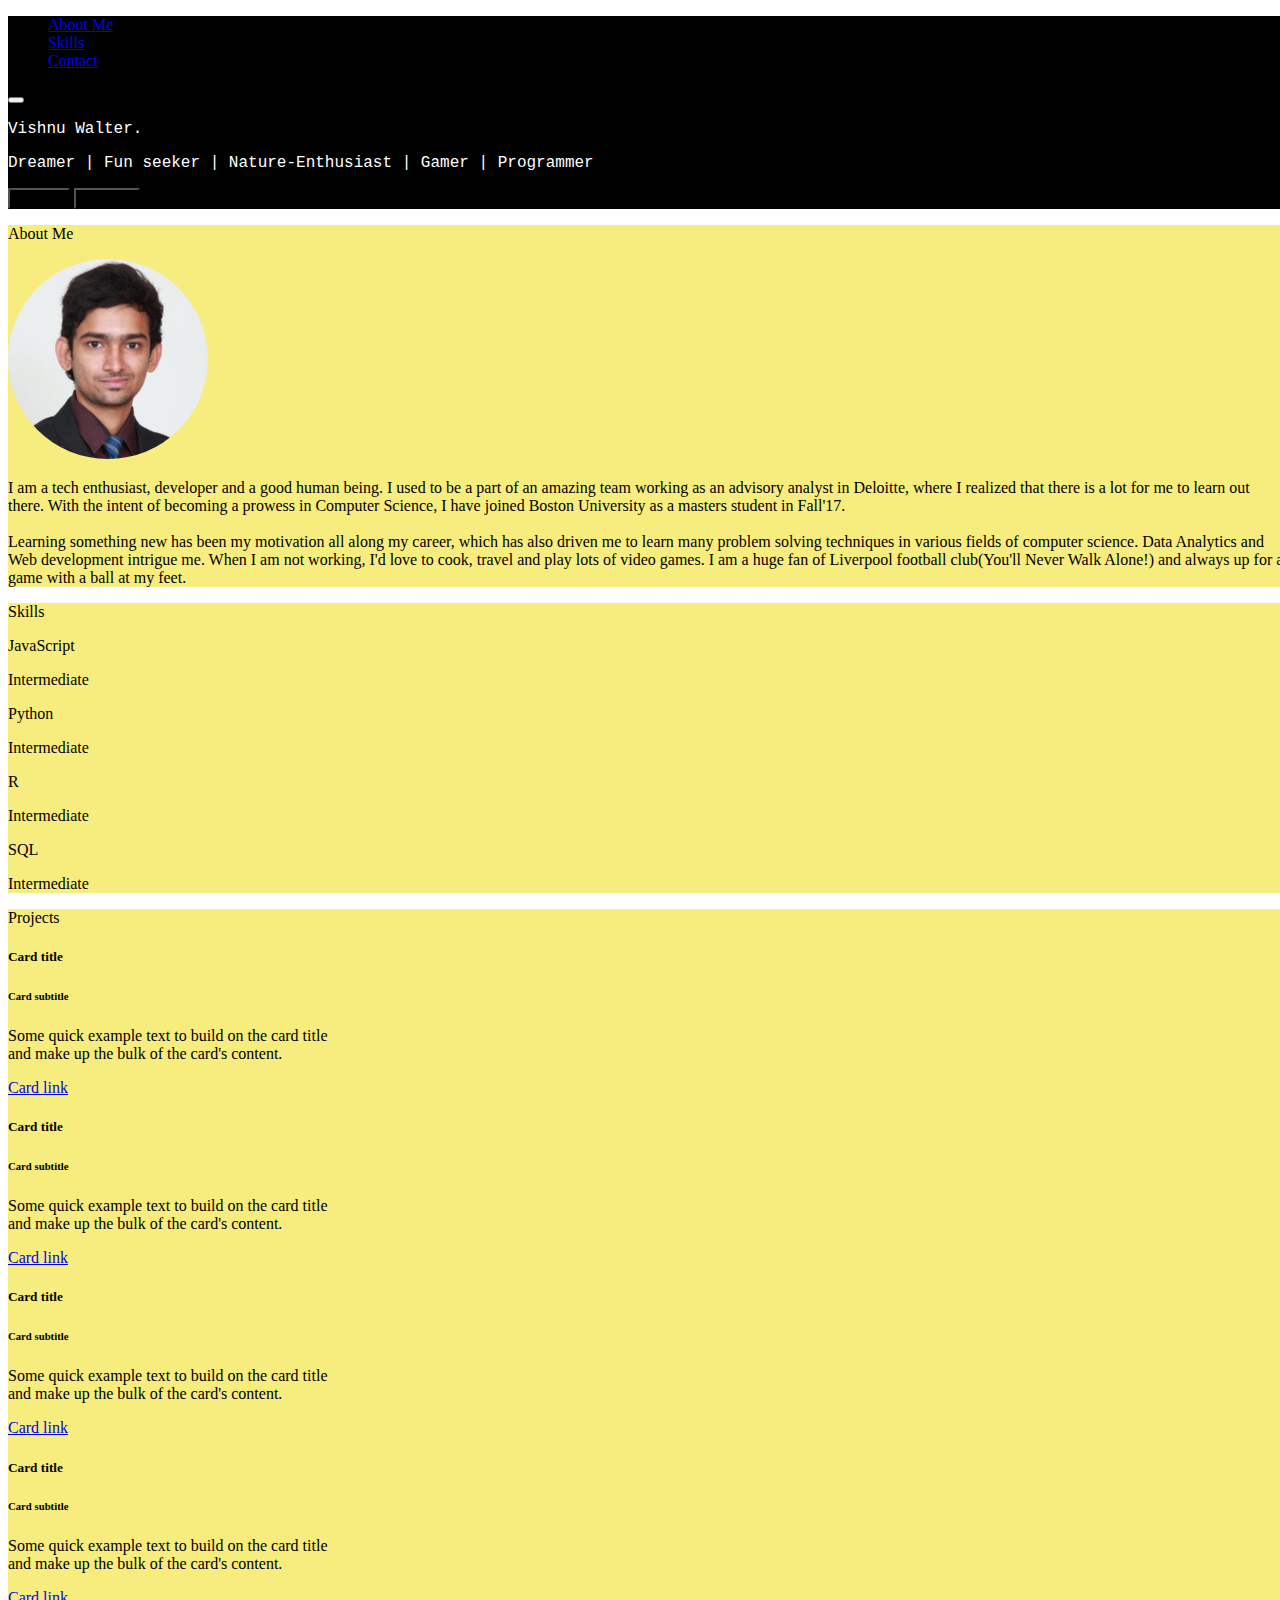
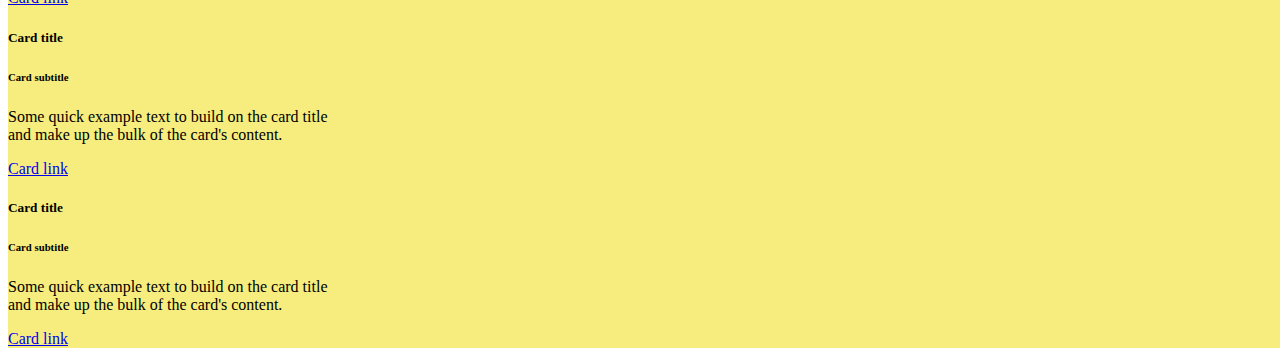
==== index.html @ 9df8afaf "projects" ====
<!doctype html>
<html lang="en">
  <head>
    <!-- Required meta tags -->
    <meta charset="utf-8">
    <meta name="viewport" content="width=device-width, initial-scale=1, shrink-to-fit=no">

    <!-- Bootstrap CSS -->
    <link rel="stylesheet" href="https://stackpath.bootstrapcdn.com/bootstrap/4.2.1/css/bootstrap.min.css" integrity="sha384-GJzZqFGwb1QTTN6wy59ffF1BuGJpLSa9DkKMp0DgiMDm4iYMj70gZWKYbI706tWS" crossorigin="anonymous">
    <!-- Optional JavaScript -->
    <!-- jQuery first, then Popper.js, then Bootstrap JS -->
    <script src="https://code.jquery.com/jquery-3.3.1.slim.min.js" integrity="sha384-q8i/X+965DzO0rT7abK41JStQIAqVgRVzpbzo5smXKp4YfRvH+8abtTE1Pi6jizo" crossorigin="anonymous"></script>
    <script src="https://cdnjs.cloudflare.com/ajax/libs/popper.js/1.14.6/umd/popper.min.js" integrity="sha384-wHAiFfRlMFy6i5SRaxvfOCifBUQy1xHdJ/yoi7FRNXMRBu5WHdZYu1hA6ZOblgut" crossorigin="anonymous"></script>
    <script src="https://stackpath.bootstrapcdn.com/bootstrap/4.2.1/js/bootstrap.min.js" integrity="sha384-B0UglyR+jN6CkvvICOB2joaf5I4l3gm9GU6Hc1og6Ls7i6U/mkkaduKaBhlAXv9k" crossorigin="anonymous"></script>
    <!-- jQuery (necessary for Bootstrap's JavaScript plugins) -->
   <script src="https://ajax.googleapis.com/ajax/libs/jquery/1.12.4/jquery.min.js"></script>
   <!-- Include all compiled plugins (below), or include individual files as needed -->
    <link rel="stylesheet" href="css/styles.css" />
    <title>Vishnu</title>

  </head>
  <body>
    <div class="h-100">
      <div class="container-fluid container1">
        <div class="pos-f-t">
          <div class="collapse" id="navbarToggleExternalContent">
            <div class="bg-black p-4">
              <div class="text-white h7">
                <ul class="nav justify-content-end">
                <li class="nav-item">
                  <a class="nav-link active" href="#about">About Me</a>
                </li>
                <li class="nav-item">
                  <a class="nav-link active" href="#">Skills</a>
                </li>
                <li class="nav-item">
                  <a class="nav-link active" href="#">Contact</a>
                </li>
              </ul></div>
            </div>
          </div>
          <nav class="navbar navbar-dark bg-black row justify-content-end">
            <button class="navbar-toggler" type="button" data-toggle="collapse" data-target="#navbarToggleExternalContent" aria-controls="navbarToggleExternalContent" aria-expanded="false" aria-label="Toggle navigation">
              <span class="navbar-toggler-icon"></span>
            </button>
          </nav>
        </div>
        <div class="row align-items-center justify-content-center">
          <div class="col-auto">
             <p class="h1 h1my"> Vishnu Walter. </p>
          </div>
        </div>
        <div class="row align-items-center justify-content-center">
          <div class="col-auto">
              <p class="lead introwords">
                Dreamer | Fun seeker | Nature-Enthusiast | Gamer | Programmer
              </p> </div>
        </div>
        <div class="row align-items-center justify-content-center">
          <div class="col-auto">
            <button type="button" class="btn btn-secondary buttonlanding">Contact</button>
            <button type="button" class="btn btn-secondary buttonlanding">Resume</button>
          </div>
        </div>
      </div>
    </div>
    <div class="container-fluid container2">
      <div class="row justify-content-center align-items-center py-auto about" tabindex="0" id="about">
        <p class="h5 my-5">About Me
        </p>
      </div>
      <div class="row  justify-content-center align-items-center my-4">
        <img src="css/pic.jpg" class="img-fluid imground" alt="Responsive image">
      </div>
      <div class="row justify-content-center align-items-center">
        <div class="col-md-8 col-md-offset-2">
          <p class="lead ">
            I am a tech enthusiast, developer and a good human being. I used to be a part of an amazing team working as an advisory analyst in Deloitte, where I realized that there is a lot for me to learn out there. With the intent of becoming a prowess in Computer Science, I have joined Boston University as a masters student in Fall'17.
            <br>
            <br>
            Learning something new has been my motivation all along my career, which has also driven me to learn many problem solving techniques in various fields of computer science. Data Analytics and Web development intrigue me.
            When I am not working, I'd love to cook, travel and play lots of video games. I am a huge fan of Liverpool football club(You'll Never Walk Alone!) and always up for a game with a ball at my feet.

          </p>
        </div>
      </div>
    </div>



    <div class="container-fluid container3">
      <div class="row justify-content-center">
        <div class="col-auto">
          <p class="h5 my-5">
            Skills</p>
        </div>
      </div>
      <div class="row justify-content-center">
        <div class="col-md-4 col-xs-6 col-sm-6">
          <p class="h7 my-2">JavaScript
          </p>
          <div class="progress">
            <div class="progress-bar bg-dark" role="progressbar" style="width: 50%" aria-valuenow="25" aria-valuemin="0" aria-valuemax="100">Intermediate</div>
          </div>
        </div>
        <div class="col-md-4 col-xs-6 col-sm-6">
          <p class="h7 my-2">Python
          </p>
          <div class="progress">
            <div class="progress-bar bg-dark" role="progressbar" style="width: 50%" aria-valuenow="25" aria-valuemin="0" aria-valuemax="100">Intermediate</div>
          </div>
        </div>

      </div>
      <div class="row justify-content-center">
        <div class="col-md-4 col-xs-6 col-sm-6">
          <p class="h7 my-2">R
          </p>
          <div class="progress">
            <div class="progress-bar bg-dark" role="progressbar" style="width: 50%" aria-valuenow="25" aria-valuemin="0" aria-valuemax="100">Intermediate</div>
          </div>
        </div>
        <div class="col-md-4 col-xs-6 col-sm-6">
          <p class="h7 my-2">SQL
          </p>
          <div class="progress">
            <div class="progress-bar bg-dark" role="progressbar" style="width: 50%" aria-valuenow="25" aria-valuemin="0" aria-valuemax="100">Intermediate</div>
          </div>
        </div>
      </div>
      </div>

    <div class="container-fluid container5">
      <div class="row justify-content-center">
        <div class="col-auto">
          <p class="h5 my-5">
            Projects</p>
        </div>
      </div>
      <div class="row justify-content-center align-items-center">
        <div class="col-md-3 col-xs-5 col-sm-5 my-2">
          <div class="card" style="width: 20rem;">
            <div class="card-body">
              <h5 class="card-title">Card title</h5>
              <h6 class="card-subtitle mb-2 text-muted">Card subtitle</h6>
              <p class="card-text">Some quick example text to build on the card title and make up the bulk of the card's content.</p>
              <a href="#" class="card-link">Card link</a>
            </div>
          </div>
          </div>
          <div class="col-md-3 col-xs-5 col-sm-5 my-2">
            <div class="card" style="width: 20rem;">
              <div class="card-body">
                <h5 class="card-title">Card title</h5>
                <h6 class="card-subtitle mb-2 text-muted">Card subtitle</h6>
                <p class="card-text">Some quick example text to build on the card title and make up the bulk of the card's content.</p>
                <a href="#" class="card-link">Card link</a>
              </div>
            </div>
          </div>
          <div class="col-md-3 col-xs-5 col-sm-5 my-2">
            <div class="card" style="width: 20rem;">
              <div class="card-body">
                <h5 class="card-title">Card title</h5>
                <h6 class="card-subtitle mb-2 text-muted">Card subtitle</h6>
                <p class="card-text">Some quick example text to build on the card title and make up the bulk of the card's content.</p>
                <a href="#" class="card-link">Card link</a>
              </div>
            </div>
          </div>
      </div>
      <div class="row justify-content-center align-items-center">
        <div class="col-md-3 col-xs-5 col-sm-5 my-2">
          <div class="card" style="width: 20rem;">
            <div class="card-body">
              <h5 class="card-title">Card title</h5>
              <h6 class="card-subtitle mb-2 text-muted">Card subtitle</h6>
              <p class="card-text">Some quick example text to build on the card title and make up the bulk of the card's content.</p>
              <a href="#" class="card-link">Card link</a>
            </div>
          </div>
          </div>
          <div class="col-md-3 col-xs-5 col-sm-5 my-2">
            <div class="card" style="width: 20rem;">
              <div class="card-body">
                <h5 class="card-title">Card title</h5>
                <h6 class="card-subtitle mb-2 text-muted">Card subtitle</h6>
                <p class="card-text">Some quick example text to build on the card title and make up the bulk of the card's content.</p>
                <a href="#" class="card-link">Card link</a>
              </div>
            </div>
          </div>
          <div class="col-md-3 col-xs-5 col-sm-5 my-2">
            <div class="card" style="width: 20rem;">
              <div class="card-body">
                <h5 class="card-title">Card title</h5>
                <h6 class="card-subtitle mb-2 text-muted">Card subtitle</h6>
                <p class="card-text">Some quick example text to build on the card title and make up the bulk of the card's content.</p>
                <a href="#" class="card-link">Card link</a>
              </div>
            </div>
          </div>
      </div>


    </div>

  </body>
</html>
---- css/styles.css ----
html,body{
  height: 100%;
  width: 100%;
}

.landingwrapper{
  height: 100%;
}

.container1{
  height: 100%;
  background-color: black;
}

.container2{
  background-color: #f7ed7e;
}

.h1my{
  color: white;
  font-family: "Courier New", Courier, monospace;
}

.content{
  margin-top: 150px;
}

.introwords{
  color: white;
  font-family: "Lucida Console", Monaco, monospace;
}

.imground{
  border-radius: 50%;
}

.buttonlanding{
  background-color: Transparent;
}

.starcolor{
  background-color: black;
}

.container3{
  background-color: #f7ed7e;
}

.container4{
  background-color: #f7ed7e;
}

.container5{
  background-color: #f7ed7e;
}
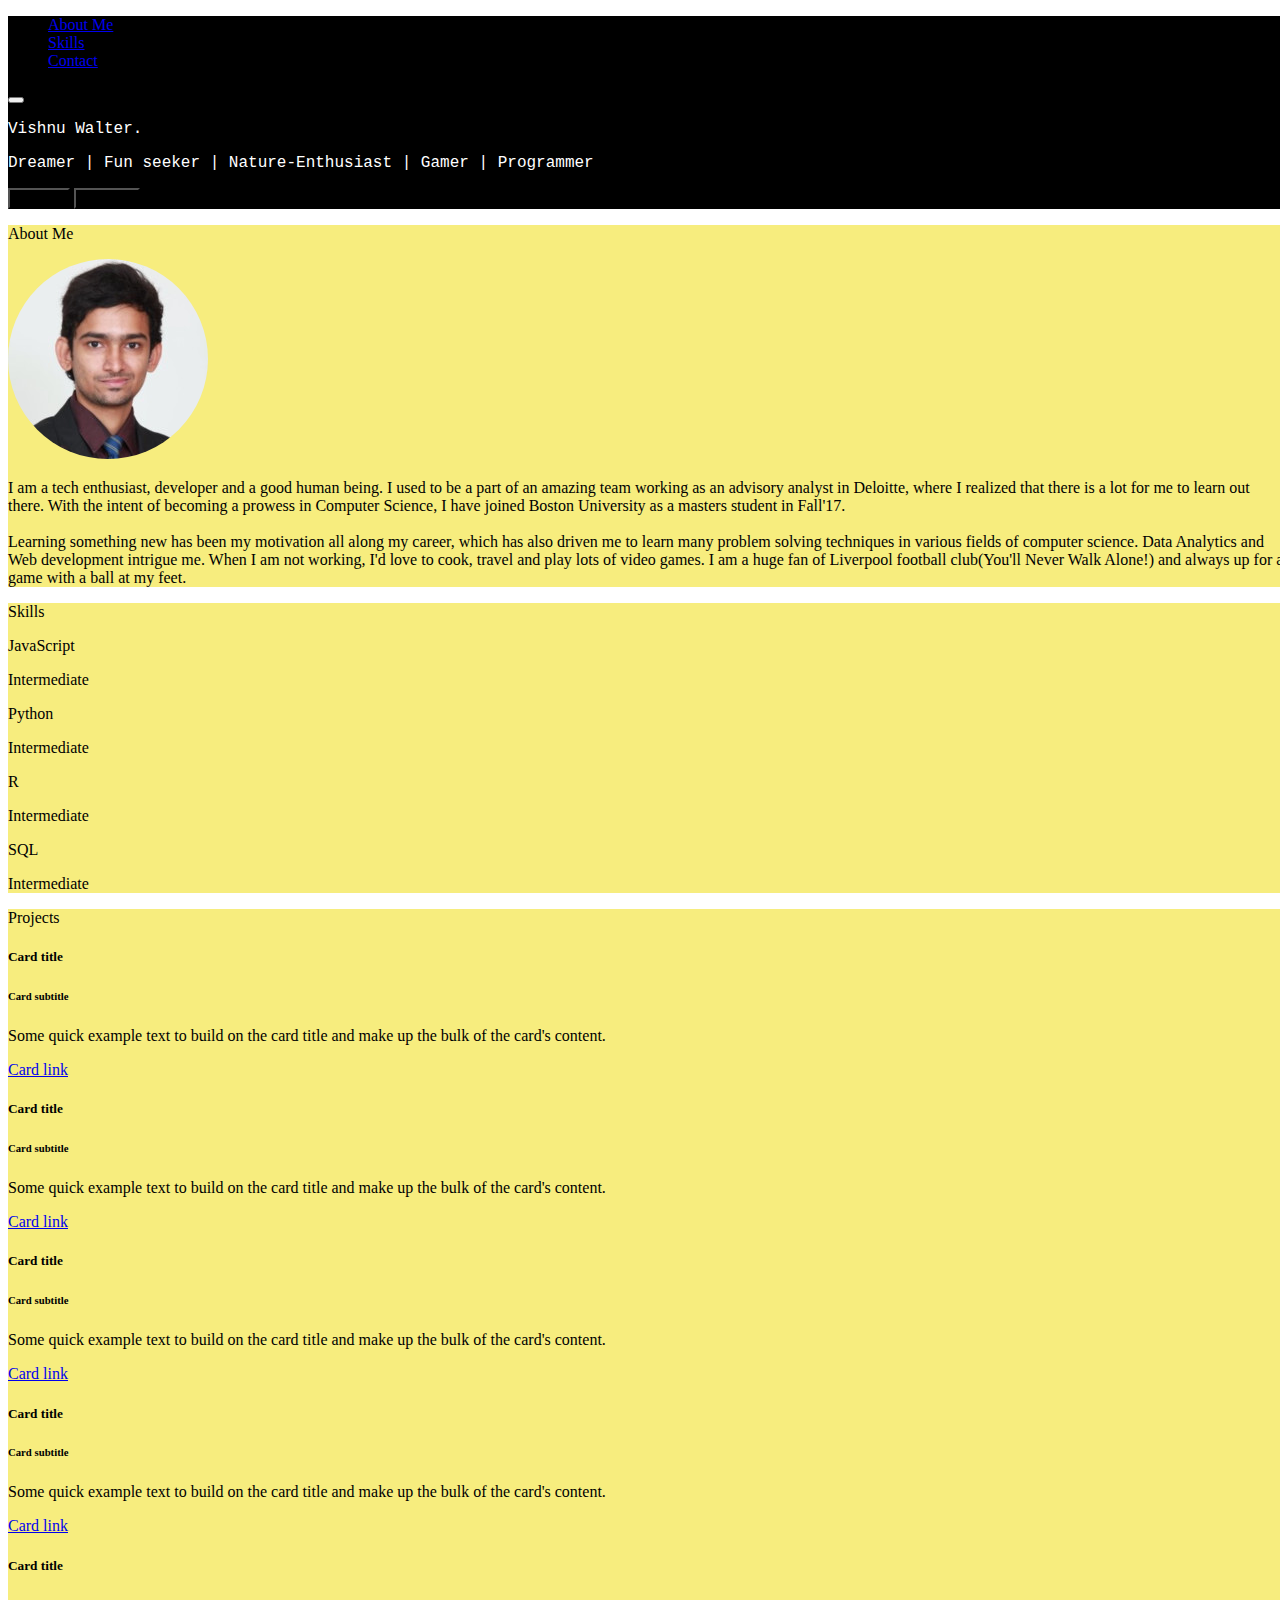
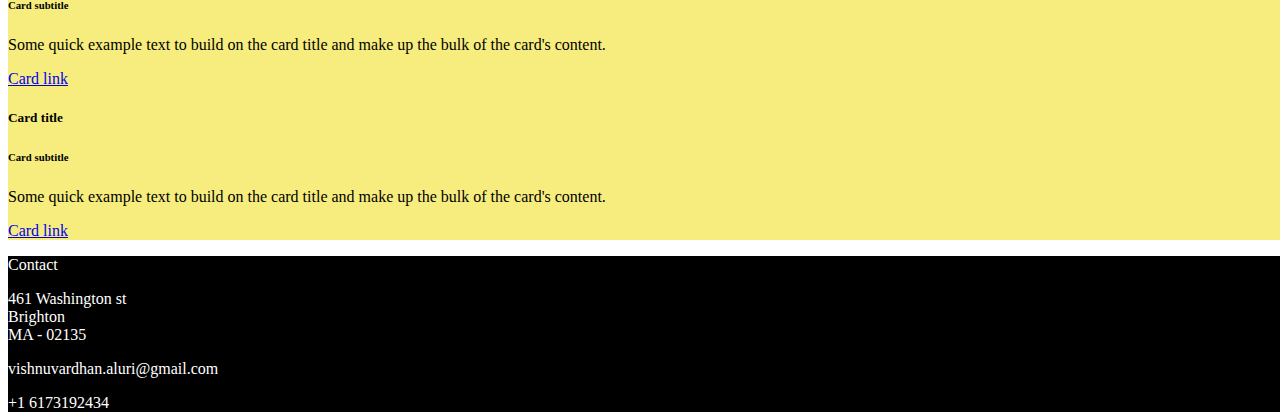
==== commit 39f1bf64: "contact" ====
--- a/index.html
+++ b/index.html
@@ -16,6 +16,7 @@
    <script src="https://ajax.googleapis.com/ajax/libs/jquery/1.12.4/jquery.min.js"></script>
    <!-- Include all compiled plugins (below), or include individual files as needed -->
     <link rel="stylesheet" href="css/styles.css" />
+
     <title>Vishnu</title>
 
   </head>
@@ -139,7 +140,7 @@
       </div>
       <div class="row justify-content-center align-items-center">
         <div class="col-md-3 col-xs-5 col-sm-5 my-2">
-          <div class="card" style="width: 20rem;">
+          <div class="card">
             <div class="card-body">
               <h5 class="card-title">Card title</h5>
               <h6 class="card-subtitle mb-2 text-muted">Card subtitle</h6>
@@ -149,17 +150,17 @@
           </div>
           </div>
           <div class="col-md-3 col-xs-5 col-sm-5 my-2">
-            <div class="card" style="width: 20rem;">
-              <div class="card-body">
-                <h5 class="card-title">Card title</h5>
-                <h6 class="card-subtitle mb-2 text-muted">Card subtitle</h6>
-                <p class="card-text">Some quick example text to build on the card title and make up the bulk of the card's content.</p>
-                <a href="#" class="card-link">Card link</a>
-              </div>
-            </div>
-          </div>
-          <div class="col-md-3 col-xs-5 col-sm-5 my-2">
-            <div class="card" style="width: 20rem;">
+            <div class="card">
+              <div class="card-body">
+                <h5 class="card-title">Card title</h5>
+                <h6 class="card-subtitle mb-2 text-muted">Card subtitle</h6>
+                <p class="card-text">Some quick example text to build on the card title and make up the bulk of the card's content.</p>
+                <a href="#" class="card-link">Card link</a>
+              </div>
+            </div>
+          </div>
+          <div class="col-md-3 col-xs-5 col-sm-5 my-2">
+            <div class="card">
               <div class="card-body">
                 <h5 class="card-title">Card title</h5>
                 <h6 class="card-subtitle mb-2 text-muted">Card subtitle</h6>
@@ -171,7 +172,7 @@
       </div>
       <div class="row justify-content-center align-items-center">
         <div class="col-md-3 col-xs-5 col-sm-5 my-2">
-          <div class="card" style="width: 20rem;">
+          <div class="card">
             <div class="card-body">
               <h5 class="card-title">Card title</h5>
               <h6 class="card-subtitle mb-2 text-muted">Card subtitle</h6>
@@ -181,28 +182,53 @@
           </div>
           </div>
           <div class="col-md-3 col-xs-5 col-sm-5 my-2">
-            <div class="card" style="width: 20rem;">
-              <div class="card-body">
-                <h5 class="card-title">Card title</h5>
-                <h6 class="card-subtitle mb-2 text-muted">Card subtitle</h6>
-                <p class="card-text">Some quick example text to build on the card title and make up the bulk of the card's content.</p>
-                <a href="#" class="card-link">Card link</a>
-              </div>
-            </div>
-          </div>
-          <div class="col-md-3 col-xs-5 col-sm-5 my-2">
-            <div class="card" style="width: 20rem;">
-              <div class="card-body">
-                <h5 class="card-title">Card title</h5>
-                <h6 class="card-subtitle mb-2 text-muted">Card subtitle</h6>
-                <p class="card-text">Some quick example text to build on the card title and make up the bulk of the card's content.</p>
-                <a href="#" class="card-link">Card link</a>
-              </div>
-            </div>
-          </div>
-      </div>
-
-
+            <div class="card">
+              <div class="card-body">
+                <h5 class="card-title">Card title</h5>
+                <h6 class="card-subtitle mb-2 text-muted">Card subtitle</h6>
+                <p class="card-text">Some quick example text to build on the card title and make up the bulk of the card's content.</p>
+                <a href="#" class="card-link">Card link</a>
+              </div>
+            </div>
+          </div>
+          <div class="col-md-3 col-xs-5 col-sm-5 my-2">
+            <div class="card">
+              <div class="card-body">
+                <h5 class="card-title">Card title</h5>
+                <h6 class="card-subtitle mb-2 text-muted">Card subtitle</h6>
+                <p class="card-text">Some quick example text to build on the card title and make up the bulk of the card's content.</p>
+                <a href="#" class="card-link">Card link</a>
+              </div>
+            </div>
+          </div>
+      </div>
+    </div>
+
+    <div class="container-fluid container6">
+      <div class="row justify-content-center">
+        <div class="col-auto">
+          <p class="h5 my-5">
+            Contact</p>
+        </div>
+      </div>
+      <div class="row justify-content-center align-items-center ">
+        <div class="col-md-3 col-xs-5 col-sm-5 text-center">
+          <p>
+            <span class="glyphicon glyphicon-map-marker addressicon"></span>
+            461 Washington st<br>Brighton<br>MA - 02135
+          </p>
+        </div>
+        <div class="col-md-3 col-xs-5 col-sm-5 text-center">
+          <p>
+            vishnuvardhan.aluri@gmail.com
+          </p>
+        </div>
+        <div class="col-md-3 col-xs-5 col-sm-5 text-center">
+          <p>
+            +1 6173192434
+          </p>
+        </div>
+      </div>
     </div>
 
   </body>
--- a/css/styles.css
+++ b/css/styles.css
@@ -53,3 +53,13 @@
 .container5{
   background-color: #f7ed7e;
 }
+
+.container6{
+  background-color: black;
+  color: white;
+}
+
+
+.addressicon{
+  color: white;
+}
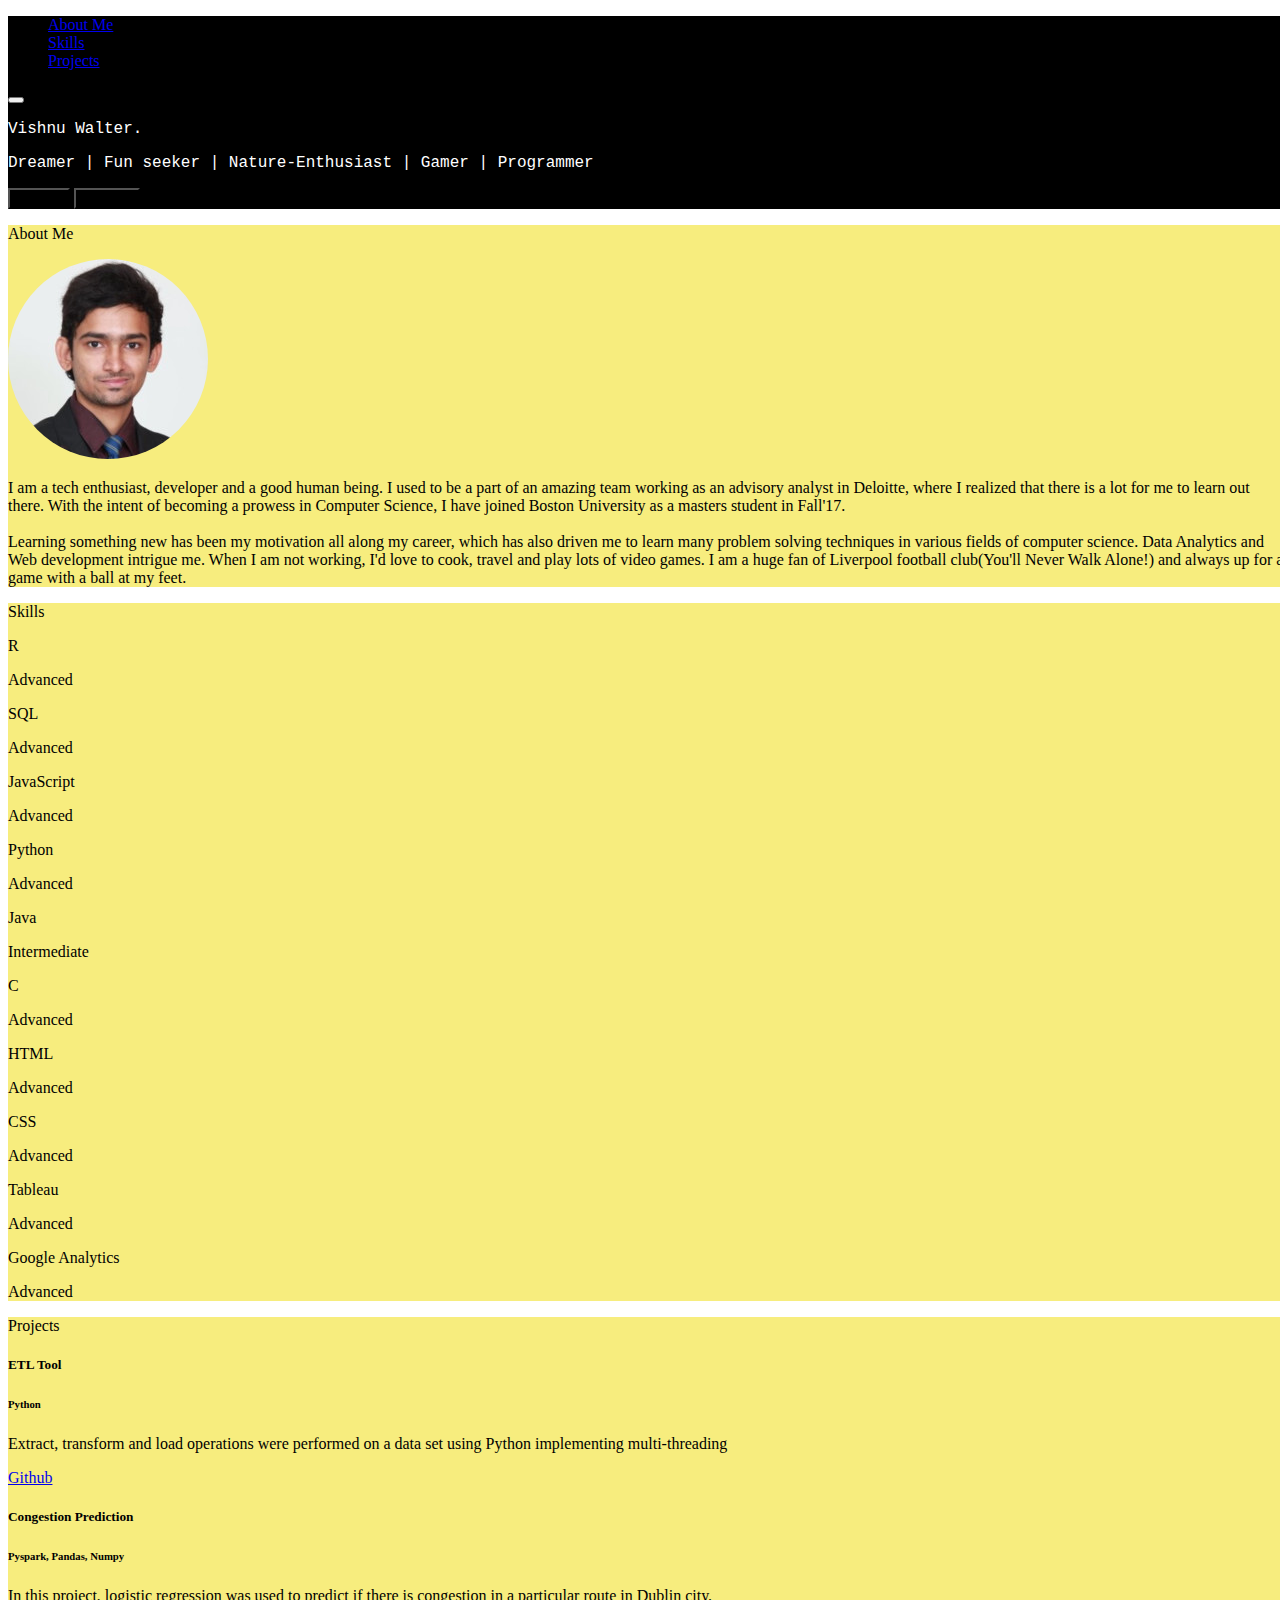
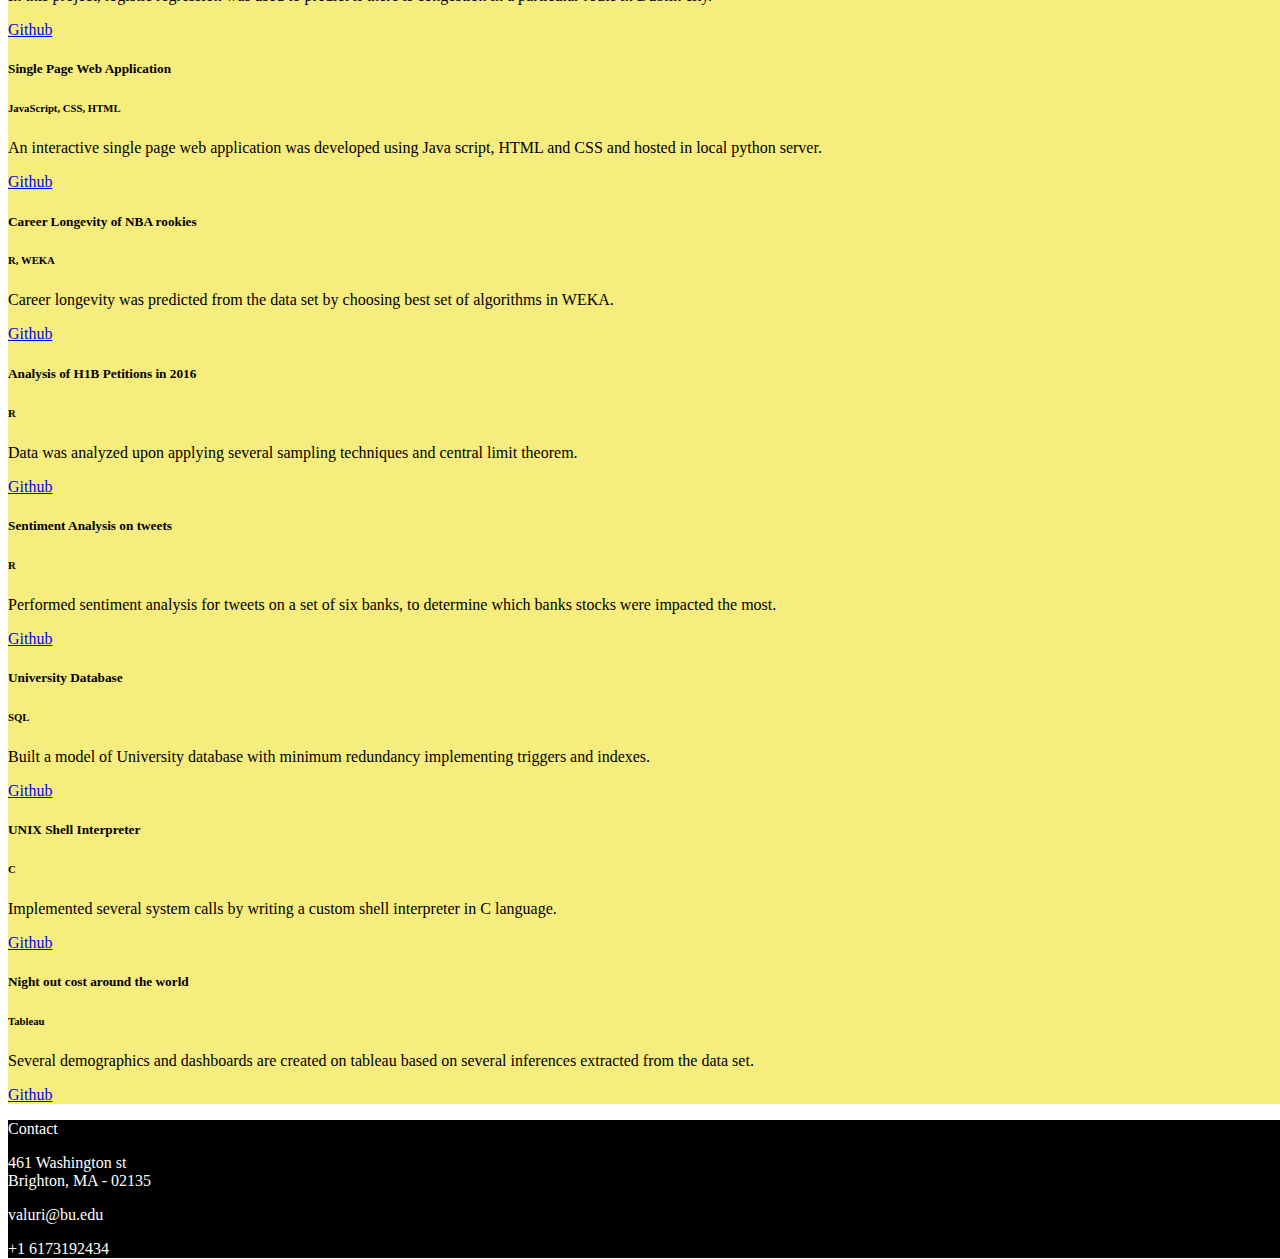
==== commit 6a0c041f: "Update index.html" ====
--- a/index.html
+++ b/index.html
@@ -16,6 +16,13 @@
    <script src="https://ajax.googleapis.com/ajax/libs/jquery/1.12.4/jquery.min.js"></script>
    <!-- Include all compiled plugins (below), or include individual files as needed -->
     <link rel="stylesheet" href="css/styles.css" />
+
+    <script>$("#fileRequest").click(function() {
+    // // hope the server sets Content-Disposition: attachment!
+    $("fileRequest").click(function(){
+      alert("clicked");
+    });
+    });</script>
 
     <title>Vishnu</title>
 
@@ -32,10 +39,10 @@
                   <a class="nav-link active" href="#about">About Me</a>
                 </li>
                 <li class="nav-item">
-                  <a class="nav-link active" href="#">Skills</a>
+                  <a class="nav-link active" href="#skill">Skills</a>
                 </li>
                 <li class="nav-item">
-                  <a class="nav-link active" href="#">Contact</a>
+                  <a class="nav-link active" href="#project">Projects</a>
                 </li>
               </ul></div>
             </div>
@@ -60,7 +67,7 @@
         <div class="row align-items-center justify-content-center">
           <div class="col-auto">
             <button type="button" class="btn btn-secondary buttonlanding">Contact</button>
-            <button type="button" class="btn btn-secondary buttonlanding">Resume</button>
+            <button type="button" class="btn btn-secondary buttonlanding" id="fileRequest">Resume</button>
           </div>
         </div>
       </div>
@@ -90,7 +97,7 @@
 
 
     <div class="container-fluid container3">
-      <div class="row justify-content-center">
+      <div class="row justify-content-center" id="skill">
         <div class="col-auto">
           <p class="h5 my-5">
             Skills</p>
@@ -98,41 +105,89 @@
       </div>
       <div class="row justify-content-center">
         <div class="col-md-4 col-xs-6 col-sm-6">
+          <p class="h7 my-2">R
+          </p>
+          <div class="progress">
+            <div class="progress-bar bg-dark" role="progressbar" style="width: 80%" aria-valuenow="25" aria-valuemin="0" aria-valuemax="100">Advanced</div>
+          </div>
+        </div>
+        <div class="col-md-4 col-xs-6 col-sm-6">
+          <p class="h7 my-2">SQL
+          </p>
+          <div class="progress">
+            <div class="progress-bar bg-dark" role="progressbar" style="width: 80%" aria-valuenow="25" aria-valuemin="0" aria-valuemax="100">Advanced</div>
+          </div>
+        </div>
+
+      </div>
+      <div class="row justify-content-center">
+        <div class="col-md-4 col-xs-6 col-sm-6">
           <p class="h7 my-2">JavaScript
           </p>
           <div class="progress">
+            <div class="progress-bar bg-dark" role="progressbar" style="width: 75%" aria-valuenow="25" aria-valuemin="0" aria-valuemax="100">Advanced</div>
+          </div>
+        </div>
+        <div class="col-md-4 col-xs-6 col-sm-6">
+          <p class="h7 my-2">Python
+          </p>
+          <div class="progress">
+            <div class="progress-bar bg-dark" role="progressbar" style="width: 75%" aria-valuenow="25" aria-valuemin="0" aria-valuemax="100">Advanced</div>
+          </div>
+        </div>
+      </div>
+      <div class="row justify-content-center">
+        <div class="col-md-4 col-xs-6 col-sm-6">
+          <p class="h7 my-2">Java
+          </p>
+          <div class="progress">
             <div class="progress-bar bg-dark" role="progressbar" style="width: 50%" aria-valuenow="25" aria-valuemin="0" aria-valuemax="100">Intermediate</div>
           </div>
         </div>
         <div class="col-md-4 col-xs-6 col-sm-6">
-          <p class="h7 my-2">Python
-          </p>
-          <div class="progress">
-            <div class="progress-bar bg-dark" role="progressbar" style="width: 50%" aria-valuenow="25" aria-valuemin="0" aria-valuemax="100">Intermediate</div>
-          </div>
-        </div>
-
-      </div>
-      <div class="row justify-content-center">
-        <div class="col-md-4 col-xs-6 col-sm-6">
-          <p class="h7 my-2">R
-          </p>
-          <div class="progress">
-            <div class="progress-bar bg-dark" role="progressbar" style="width: 50%" aria-valuenow="25" aria-valuemin="0" aria-valuemax="100">Intermediate</div>
-          </div>
-        </div>
-        <div class="col-md-4 col-xs-6 col-sm-6">
-          <p class="h7 my-2">SQL
-          </p>
-          <div class="progress">
-            <div class="progress-bar bg-dark" role="progressbar" style="width: 50%" aria-valuenow="25" aria-valuemin="0" aria-valuemax="100">Intermediate</div>
+          <p class="h7 my-2">C
+          </p>
+          <div class="progress">
+            <div class="progress-bar bg-dark" role="progressbar" style="width: 80%" aria-valuenow="25" aria-valuemin="0" aria-valuemax="100">Advanced</div>
+          </div>
+        </div>
+      </div>
+      <div class="row justify-content-center">
+        <div class="col-md-4 col-xs-6 col-sm-6">
+          <p class="h7 my-2">HTML
+          </p>
+          <div class="progress">
+            <div class="progress-bar bg-dark" role="progressbar" style="width: 90%" aria-valuenow="25" aria-valuemin="0" aria-valuemax="100">Advanced</div>
+          </div>
+        </div>
+        <div class="col-md-4 col-xs-6 col-sm-6">
+          <p class="h7 my-2">CSS
+          </p>
+          <div class="progress">
+            <div class="progress-bar bg-dark" role="progressbar" style="width: 90%" aria-valuenow="25" aria-valuemin="0" aria-valuemax="100">Advanced</div>
+          </div>
+        </div>
+      </div>
+      <div class="row justify-content-center">
+        <div class="col-md-4 col-xs-6 col-sm-6">
+          <p class="h7 my-2">Tableau
+          </p>
+          <div class="progress">
+            <div class="progress-bar bg-dark" role="progressbar" style="width: 80%" aria-valuenow="25" aria-valuemin="0" aria-valuemax="100">Advanced</div>
+          </div>
+        </div>
+        <div class="col-md-4 col-xs-6 col-sm-6">
+          <p class="h7 my-2">Google Analytics
+          </p>
+          <div class="progress">
+            <div class="progress-bar bg-dark" role="progressbar" style="width: 80%" aria-valuenow="25" aria-valuemin="0" aria-valuemax="100">Advanced</div>
           </div>
         </div>
       </div>
       </div>
 
     <div class="container-fluid container5">
-      <div class="row justify-content-center">
+      <div class="row justify-content-center" id="project">
         <div class="col-auto">
           <p class="h5 my-5">
             Projects</p>
@@ -142,30 +197,30 @@
         <div class="col-md-3 col-xs-5 col-sm-5 my-2">
           <div class="card">
             <div class="card-body">
-              <h5 class="card-title">Card title</h5>
-              <h6 class="card-subtitle mb-2 text-muted">Card subtitle</h6>
-              <p class="card-text">Some quick example text to build on the card title and make up the bulk of the card's content.</p>
-              <a href="#" class="card-link">Card link</a>
-            </div>
-          </div>
-          </div>
-          <div class="col-md-3 col-xs-5 col-sm-5 my-2">
-            <div class="card">
-              <div class="card-body">
-                <h5 class="card-title">Card title</h5>
-                <h6 class="card-subtitle mb-2 text-muted">Card subtitle</h6>
-                <p class="card-text">Some quick example text to build on the card title and make up the bulk of the card's content.</p>
-                <a href="#" class="card-link">Card link</a>
-              </div>
-            </div>
-          </div>
-          <div class="col-md-3 col-xs-5 col-sm-5 my-2">
-            <div class="card">
-              <div class="card-body">
-                <h5 class="card-title">Card title</h5>
-                <h6 class="card-subtitle mb-2 text-muted">Card subtitle</h6>
-                <p class="card-text">Some quick example text to build on the card title and make up the bulk of the card's content.</p>
-                <a href="#" class="card-link">Card link</a>
+              <h5 class="card-title">ETL Tool</h5>
+              <h6 class="card-subtitle mb-2 text-muted">Python</h6>
+              <p class="card-text">Extract, transform and load operations were performed on a data set using Python implementing multi-threading</p>
+              <a href="https://github.com/Vishnualuri/ETL-Python" class="card-link">Github</a>
+            </div>
+          </div>
+          </div>
+          <div class="col-md-3 col-xs-5 col-sm-5 my-2">
+            <div class="card">
+              <div class="card-body">
+                <h5 class="card-title">Congestion Prediction</h5>
+                <h6 class="card-subtitle mb-2 text-muted">Pyspark, Pandas, Numpy</h6>
+                <p class="card-text">In this project, logistic regression was used to predict if there is congestion in a particular route in Dublin city.</p>
+                <a href="https://github.com/Vishnualuri/Pyspark" class="card-link">Github</a>
+              </div>
+            </div>
+          </div>
+          <div class="col-md-3 col-xs-5 col-sm-5 my-2">
+            <div class="card">
+              <div class="card-body">
+                <h5 class="card-title">Single Page Web Application</h5>
+                <h6 class="card-subtitle mb-2 text-muted">JavaScript, CSS, HTML</h6>
+                <p class="card-text">An interactive single page web application was developed using Java script, HTML and CSS and hosted in local python server.</p>
+                <a href="https://github.com/Vishnualuri/Web-Development" class="card-link">Github</a>
               </div>
             </div>
           </div>
@@ -174,30 +229,63 @@
         <div class="col-md-3 col-xs-5 col-sm-5 my-2">
           <div class="card">
             <div class="card-body">
-              <h5 class="card-title">Card title</h5>
-              <h6 class="card-subtitle mb-2 text-muted">Card subtitle</h6>
-              <p class="card-text">Some quick example text to build on the card title and make up the bulk of the card's content.</p>
-              <a href="#" class="card-link">Card link</a>
-            </div>
-          </div>
-          </div>
-          <div class="col-md-3 col-xs-5 col-sm-5 my-2">
-            <div class="card">
-              <div class="card-body">
-                <h5 class="card-title">Card title</h5>
-                <h6 class="card-subtitle mb-2 text-muted">Card subtitle</h6>
-                <p class="card-text">Some quick example text to build on the card title and make up the bulk of the card's content.</p>
-                <a href="#" class="card-link">Card link</a>
-              </div>
-            </div>
-          </div>
-          <div class="col-md-3 col-xs-5 col-sm-5 my-2">
-            <div class="card">
-              <div class="card-body">
-                <h5 class="card-title">Card title</h5>
-                <h6 class="card-subtitle mb-2 text-muted">Card subtitle</h6>
-                <p class="card-text">Some quick example text to build on the card title and make up the bulk of the card's content.</p>
-                <a href="#" class="card-link">Card link</a>
+              <h5 class="card-title">Career Longevity of NBA rookies</h5>
+              <h6 class="card-subtitle mb-2 text-muted">R, WEKA</h6>
+              <p class="card-text">Career longevity was predicted from the data set by choosing best set of algorithms in WEKA.</p>
+              <a href="https://github.com/Vishnualuri/WEKA" class="card-link">Github</a>
+            </div>
+          </div>
+          </div>
+          <div class="col-md-3 col-xs-5 col-sm-5 my-2">
+            <div class="card">
+              <div class="card-body">
+                <h5 class="card-title">Analysis of H1B Petitions in 2016</h5>
+                <h6 class="card-subtitle mb-2 text-muted">R</h6>
+                <p class="card-text">Data was analyzed upon applying several sampling techniques and central limit theorem.</p>
+                <a href="https://github.com/Vishnualuri/Analytics" class="card-link">Github</a>
+              </div>
+            </div>
+          </div>
+          <div class="col-md-3 col-xs-5 col-sm-5 my-2">
+            <div class="card">
+              <div class="card-body">
+                <h5 class="card-title">Sentiment Analysis on tweets</h5>
+                <h6 class="card-subtitle mb-2 text-muted">R</h6>
+                <p class="card-text">Performed sentiment analysis for tweets on a set of six banks, to determine which banks stocks were impacted the most.</p>
+                <a href="https://github.com/Vishnualuri/Sentiment-Analysis" class="card-link">Github</a>
+              </div>
+            </div>
+          </div>
+      </div>
+
+      <div class="row justify-content-center align-items-center">
+        <div class="col-md-3 col-xs-5 col-sm-5 my-2">
+          <div class="card">
+            <div class="card-body">
+              <h5 class="card-title">University Database</h5>
+              <h6 class="card-subtitle mb-2 text-muted">SQL</h6>
+              <p class="card-text">Built a model of University database with minimum redundancy implementing triggers and indexes.</p>
+              <a href="https://github.com/Vishnualuri/SQL" class="card-link">Github</a>
+            </div>
+          </div>
+          </div>
+          <div class="col-md-3 col-xs-5 col-sm-5 my-2">
+            <div class="card">
+              <div class="card-body">
+                <h5 class="card-title">UNIX Shell Interpreter</h5>
+                <h6 class="card-subtitle mb-2 text-muted">C</h6>
+                <p class="card-text">Implemented several system calls by writing a custom shell interpreter in C language.</p>
+                <a href="https://github.com/Vishnualuri/UNIX-Shell-Interpreter" class="card-link">Github</a>
+              </div>
+            </div>
+          </div>
+          <div class="col-md-3 col-xs-5 col-sm-5 my-2">
+            <div class="card">
+              <div class="card-body">
+                <h5 class="card-title">Night out cost around the world</h5>
+                <h6 class="card-subtitle mb-2 text-muted">Tableau</h6>
+                <p class="card-text">Several demographics and dashboards are created on tableau based on several inferences extracted from the data set.</p>
+                <a href="https://github.com/Vishnualuri/Tableau" class="card-link">Github</a>
               </div>
             </div>
           </div>
@@ -205,7 +293,7 @@
     </div>
 
     <div class="container-fluid container6">
-      <div class="row justify-content-center">
+      <div class="row justify-content-center" id="contact">
         <div class="col-auto">
           <p class="h5 my-5">
             Contact</p>
@@ -214,13 +302,13 @@
       <div class="row justify-content-center align-items-center ">
         <div class="col-md-3 col-xs-5 col-sm-5 text-center">
           <p>
-            <span class="glyphicon glyphicon-map-marker addressicon"></span>
-            461 Washington st<br>Brighton<br>MA - 02135
+            <span class="glyphicon glyphicon-map-marker"></span>
+            461 Washington st<br>Brighton, MA - 02135
           </p>
         </div>
         <div class="col-md-3 col-xs-5 col-sm-5 text-center">
           <p>
-            vishnuvardhan.aluri@gmail.com
+            valuri@bu.edu
           </p>
         </div>
         <div class="col-md-3 col-xs-5 col-sm-5 text-center">
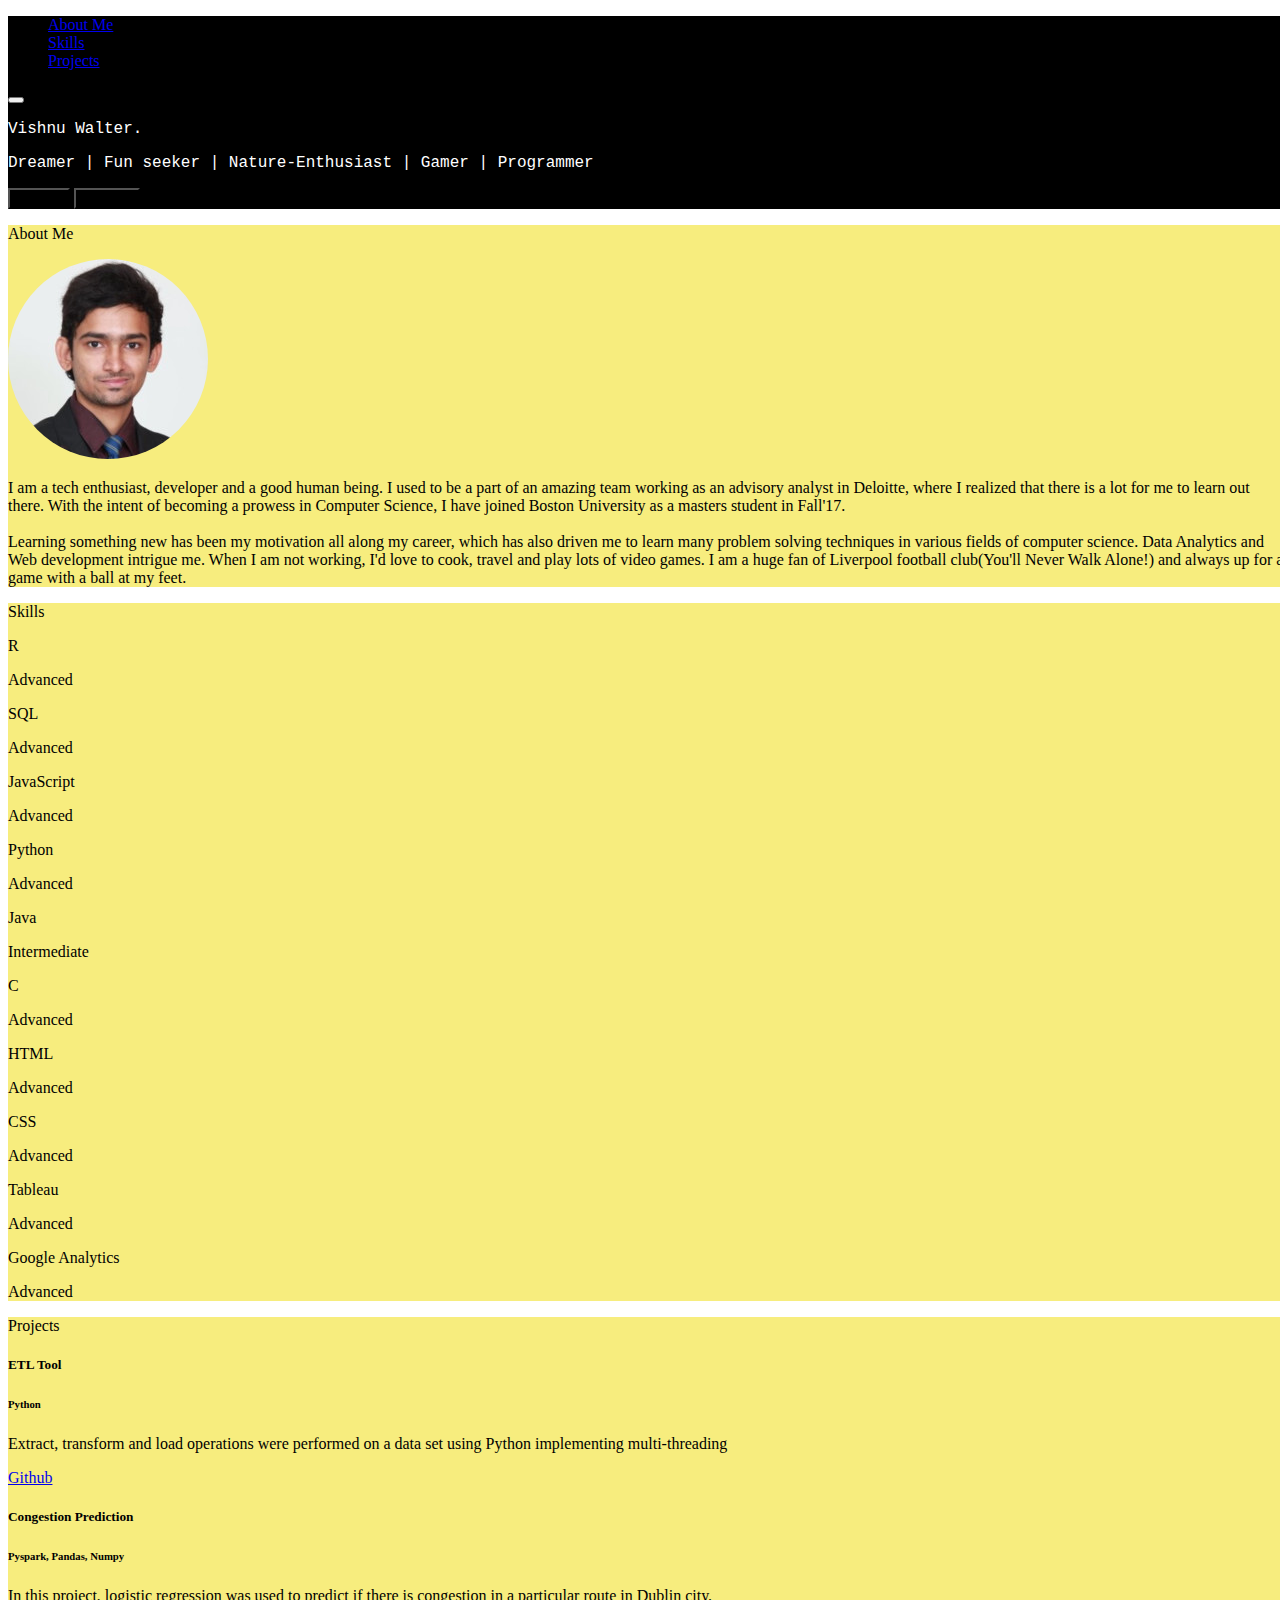
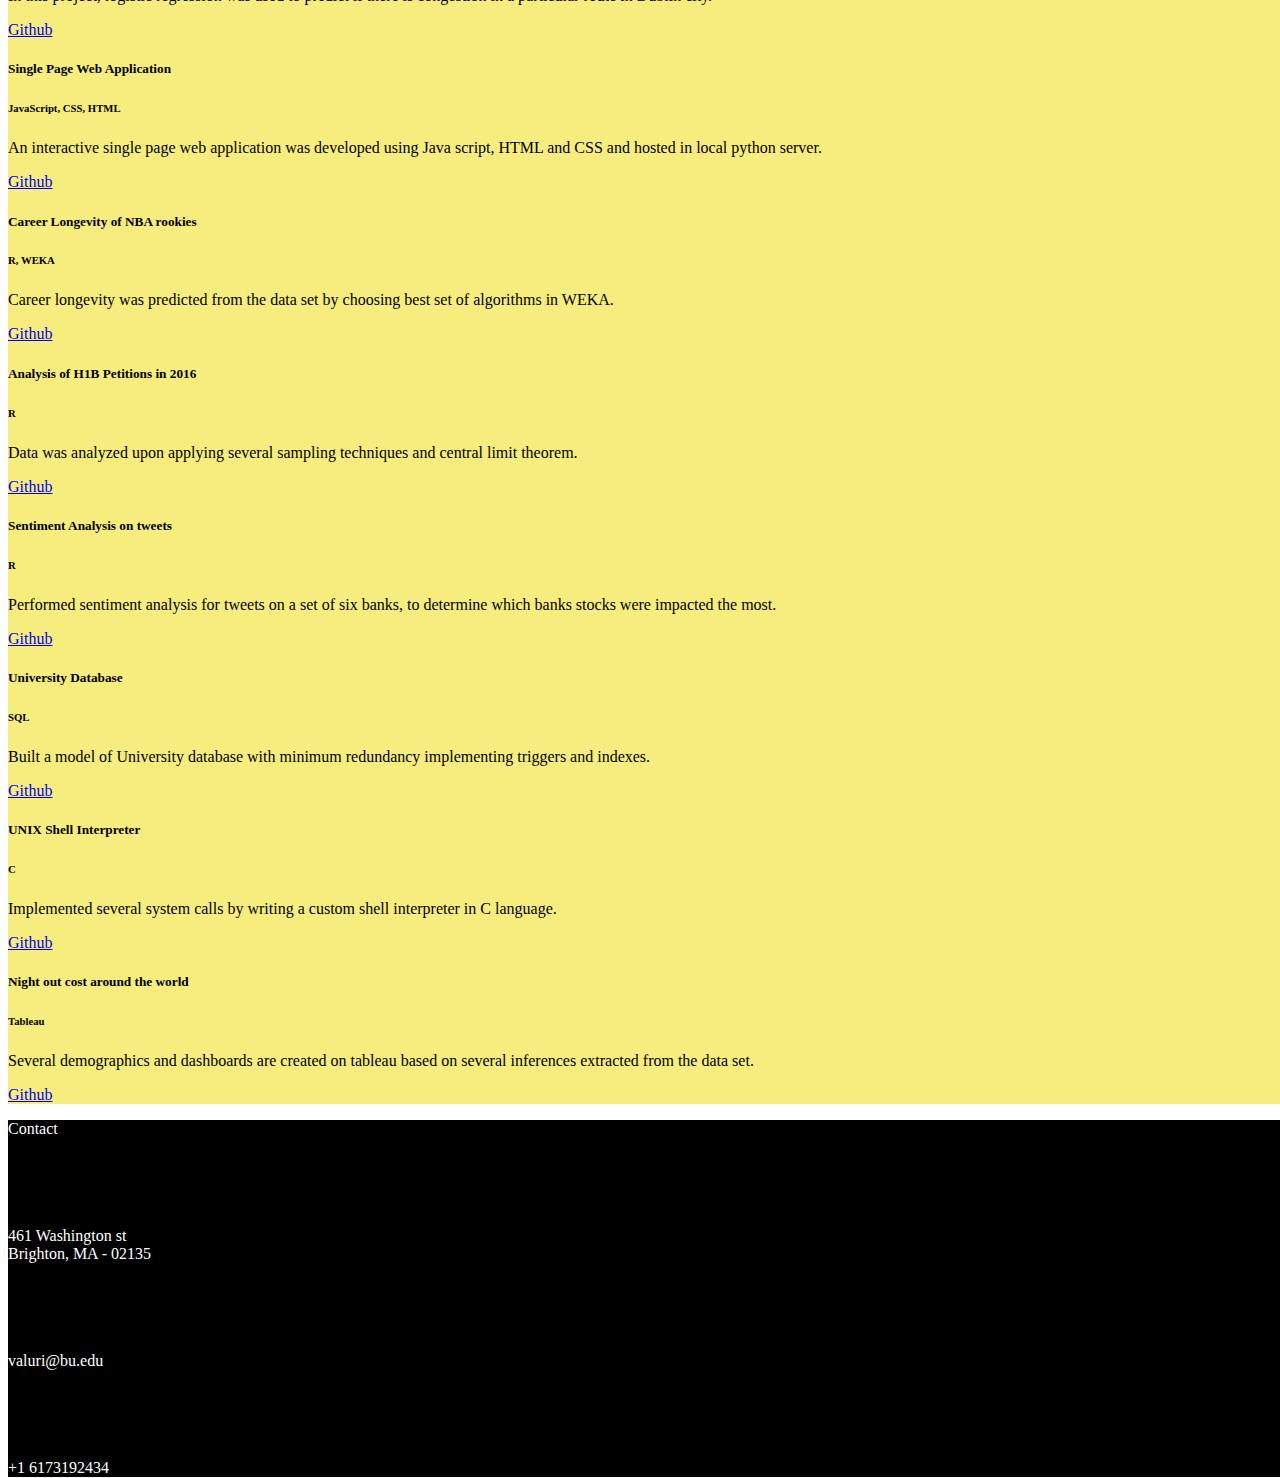
==== commit b410387e: "Update index.html" ====
--- a/index.html
+++ b/index.html
@@ -4,6 +4,9 @@
     <!-- Required meta tags -->
     <meta charset="utf-8">
     <meta name="viewport" content="width=device-width, initial-scale=1, shrink-to-fit=no">
+
+    <!-- jQuery (necessary for Bootstrap's JavaScript plugins) -->
+    <script src="https://ajax.googleapis.com/ajax/libs/jquery/1.12.4/jquery.min.js"></script>
 
     <!-- Bootstrap CSS -->
     <link rel="stylesheet" href="https://stackpath.bootstrapcdn.com/bootstrap/4.2.1/css/bootstrap.min.css" integrity="sha384-GJzZqFGwb1QTTN6wy59ffF1BuGJpLSa9DkKMp0DgiMDm4iYMj70gZWKYbI706tWS" crossorigin="anonymous">
@@ -12,17 +15,9 @@
     <script src="https://code.jquery.com/jquery-3.3.1.slim.min.js" integrity="sha384-q8i/X+965DzO0rT7abK41JStQIAqVgRVzpbzo5smXKp4YfRvH+8abtTE1Pi6jizo" crossorigin="anonymous"></script>
     <script src="https://cdnjs.cloudflare.com/ajax/libs/popper.js/1.14.6/umd/popper.min.js" integrity="sha384-wHAiFfRlMFy6i5SRaxvfOCifBUQy1xHdJ/yoi7FRNXMRBu5WHdZYu1hA6ZOblgut" crossorigin="anonymous"></script>
     <script src="https://stackpath.bootstrapcdn.com/bootstrap/4.2.1/js/bootstrap.min.js" integrity="sha384-B0UglyR+jN6CkvvICOB2joaf5I4l3gm9GU6Hc1og6Ls7i6U/mkkaduKaBhlAXv9k" crossorigin="anonymous"></script>
-    <!-- jQuery (necessary for Bootstrap's JavaScript plugins) -->
-   <script src="https://ajax.googleapis.com/ajax/libs/jquery/1.12.4/jquery.min.js"></script>
-   <!-- Include all compiled plugins (below), or include individual files as needed -->
+  <!-- Include all compiled plugins (below), or include individual files as needed -->
     <link rel="stylesheet" href="css/styles.css" />
-
-    <script>$("#fileRequest").click(function() {
-    // // hope the server sets Content-Disposition: attachment!
-    $("fileRequest").click(function(){
-      alert("clicked");
-    });
-    });</script>
+    <link rel="stylesheet" href="https://use.fontawesome.com/releases/v5.7.0/css/all.css" integrity="sha384-lZN37f5QGtY3VHgisS14W3ExzMWZxybE1SJSEsQp9S+oqd12jhcu+A56Ebc1zFSJ" crossorigin="anonymous">
 
     <title>Vishnu</title>
 
@@ -66,7 +61,7 @@
         </div>
         <div class="row align-items-center justify-content-center">
           <div class="col-auto">
-            <button type="button" class="btn btn-secondary buttonlanding">Contact</button>
+            <button type="button" class="btn btn-secondary buttonlanding" id="gotocontact">Contact</button>
             <button type="button" class="btn btn-secondary buttonlanding" id="fileRequest">Resume</button>
           </div>
         </div>
@@ -302,22 +297,35 @@
       <div class="row justify-content-center align-items-center ">
         <div class="col-md-3 col-xs-5 col-sm-5 text-center">
           <p>
-            <span class="glyphicon glyphicon-map-marker"></span>
+            <span><i class="fas fa-map-marker-alt" style="font-size:48px"></i></span><br><br>
             461 Washington st<br>Brighton, MA - 02135
           </p>
         </div>
         <div class="col-md-3 col-xs-5 col-sm-5 text-center">
           <p>
+            <span><i class="fas fa-envelope" style="font-size:48px"></i></span><br><br>
             valuri@bu.edu
           </p>
         </div>
         <div class="col-md-3 col-xs-5 col-sm-5 text-center">
           <p>
+            <span><i class="fas fa-phone" style="font-size:48px"></i></span><br><br>
             +1 6173192434
           </p>
         </div>
       </div>
     </div>
+
+    <script>
+    $("#fileRequest").on('click',(function(e) {
+      e.preventDefault();
+      window.location.href = 'css/Resume.pdf';
+    }));
+
+    $("#gotocontact").on('click',(function(){
+      $(window).scrollTop($('#contact').offset().top);
+    }));
+    </script>
 
   </body>
 </html>
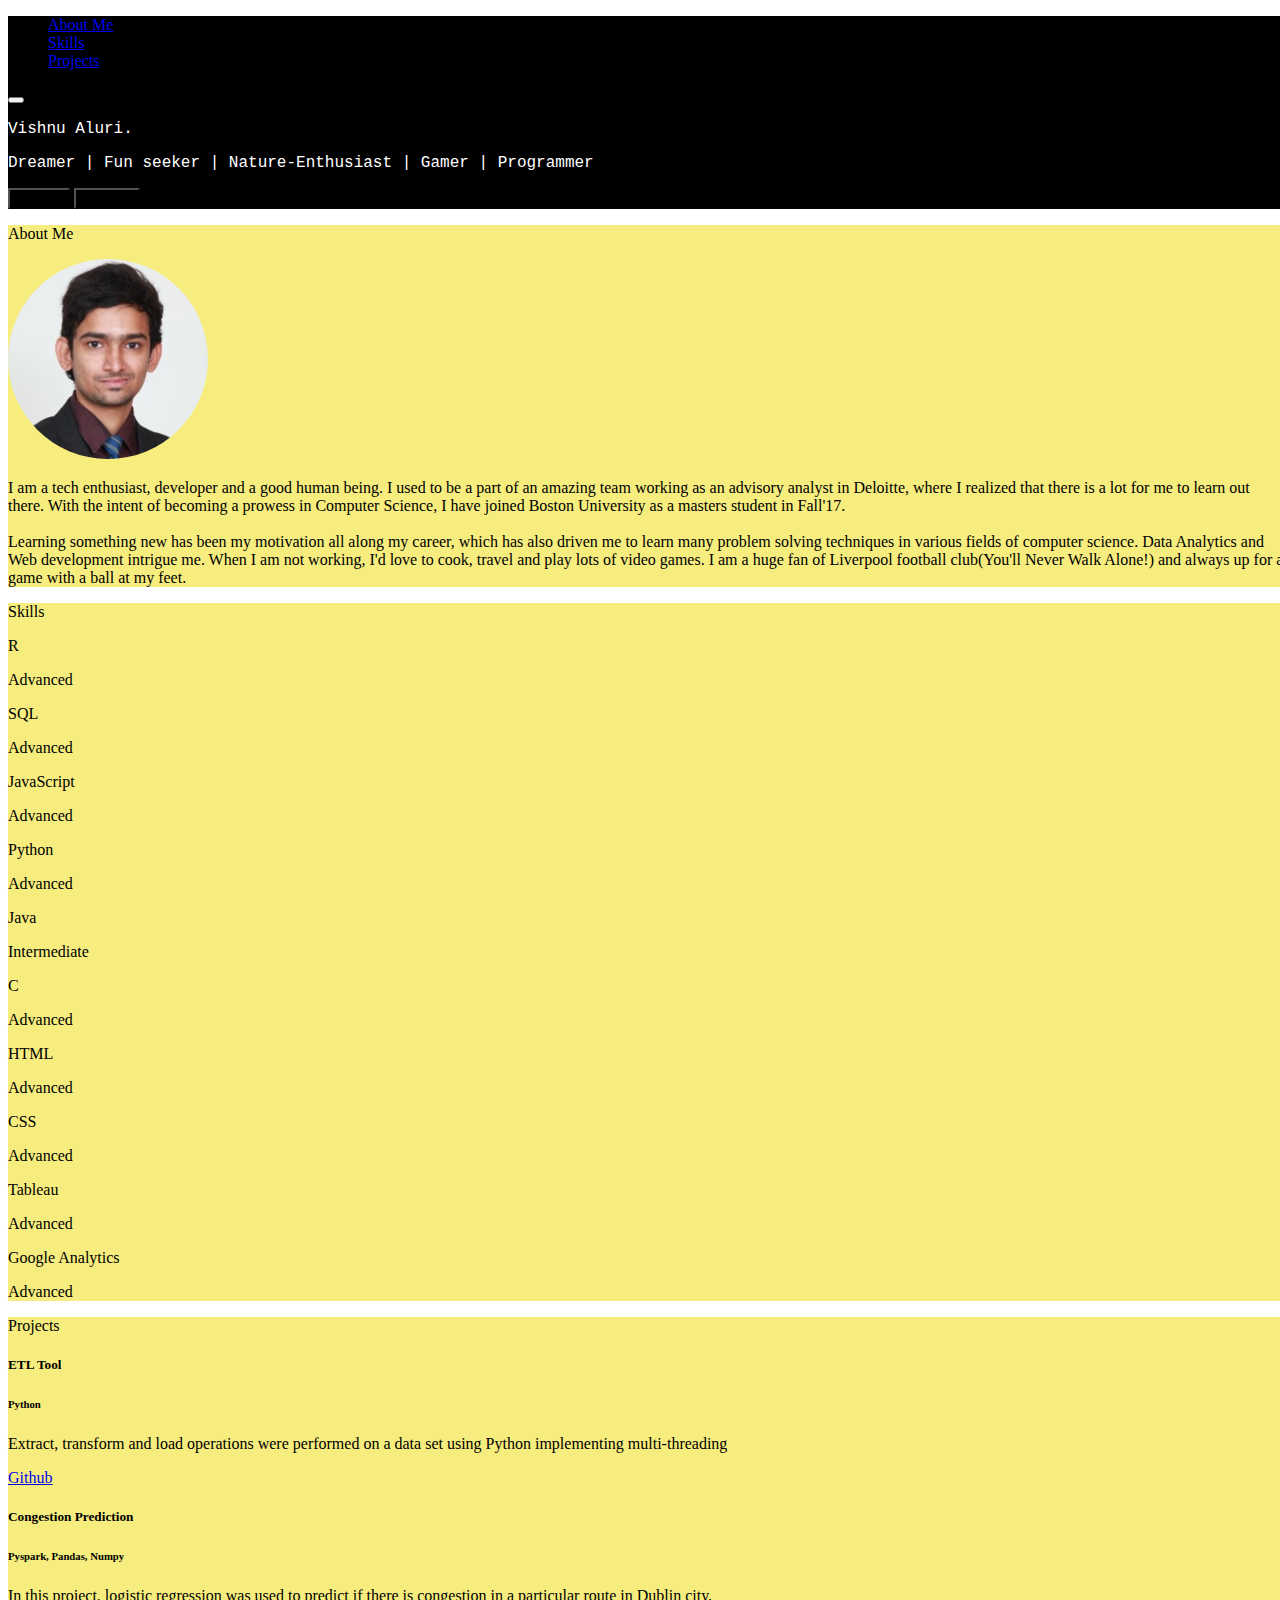
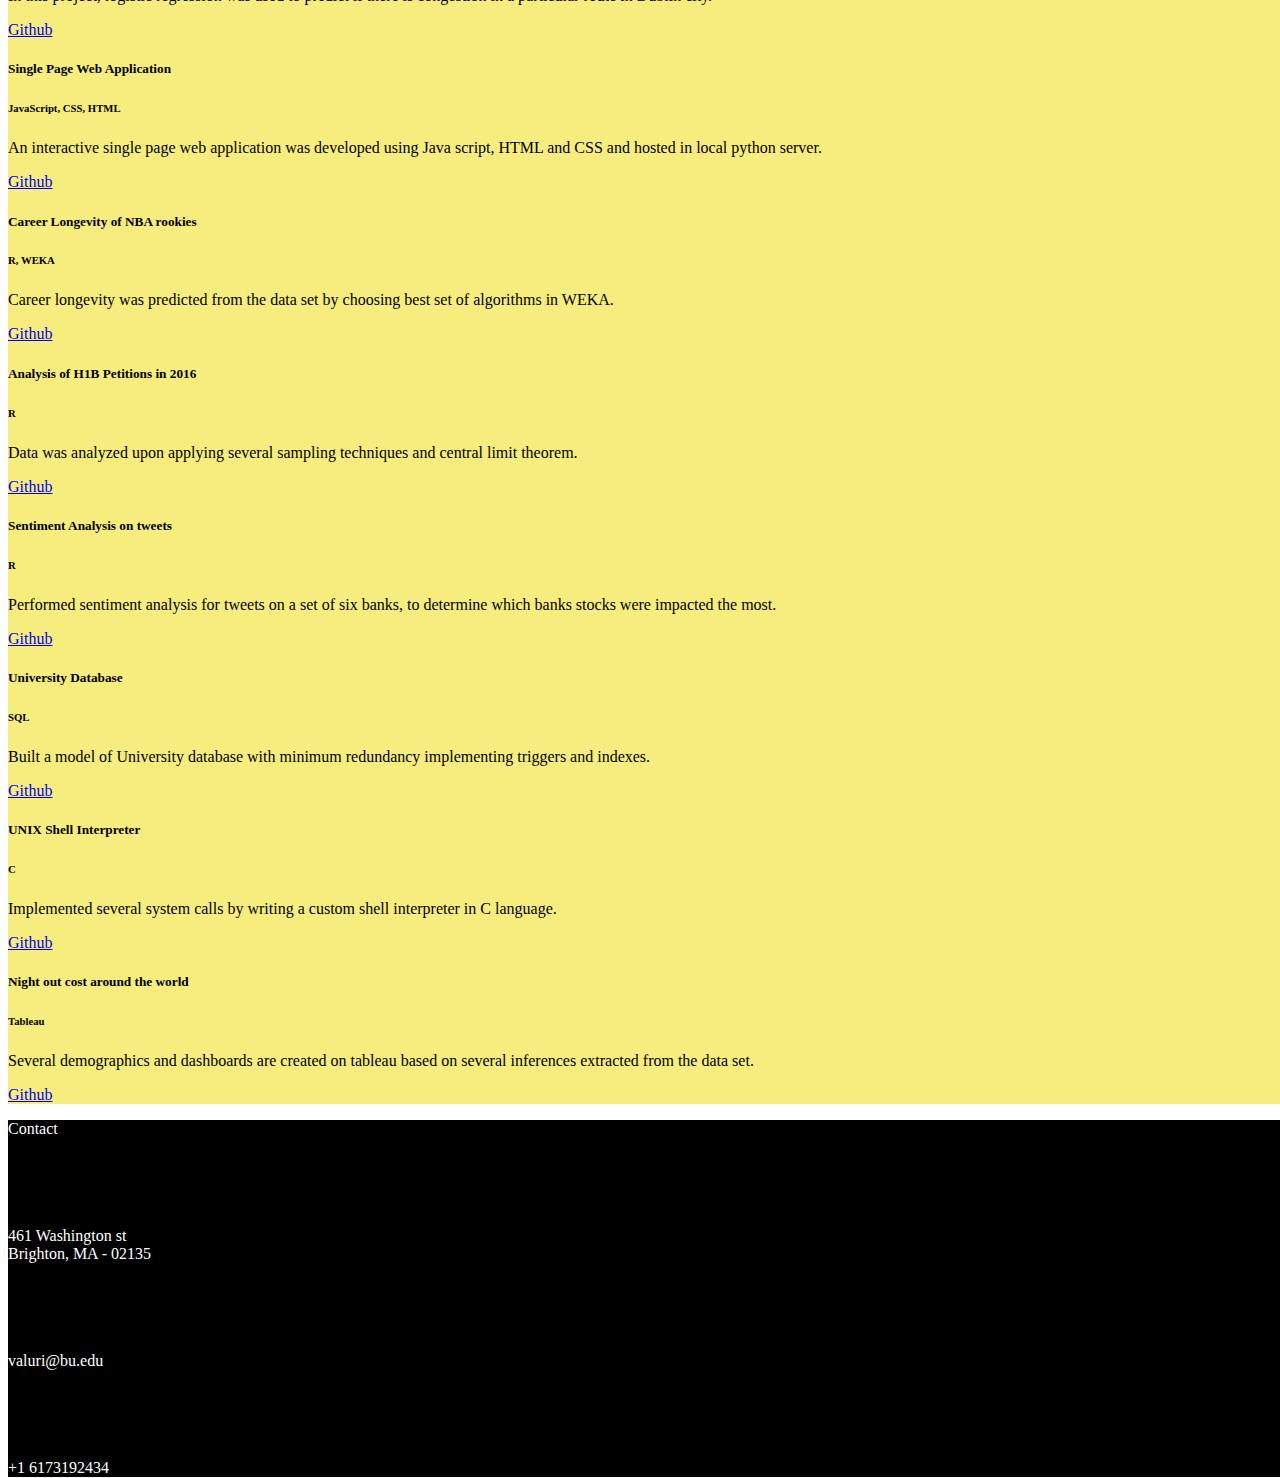
==== commit 8063f99f: "Update index.html" ====
--- a/index.html
+++ b/index.html
@@ -50,7 +50,7 @@
         </div>
         <div class="row align-items-center justify-content-center">
           <div class="col-auto">
-             <p class="h1 h1my"> Vishnu Walter. </p>
+             <p class="h1 h1my"> Vishnu Aluri. </p>
           </div>
         </div>
         <div class="row align-items-center justify-content-center">
